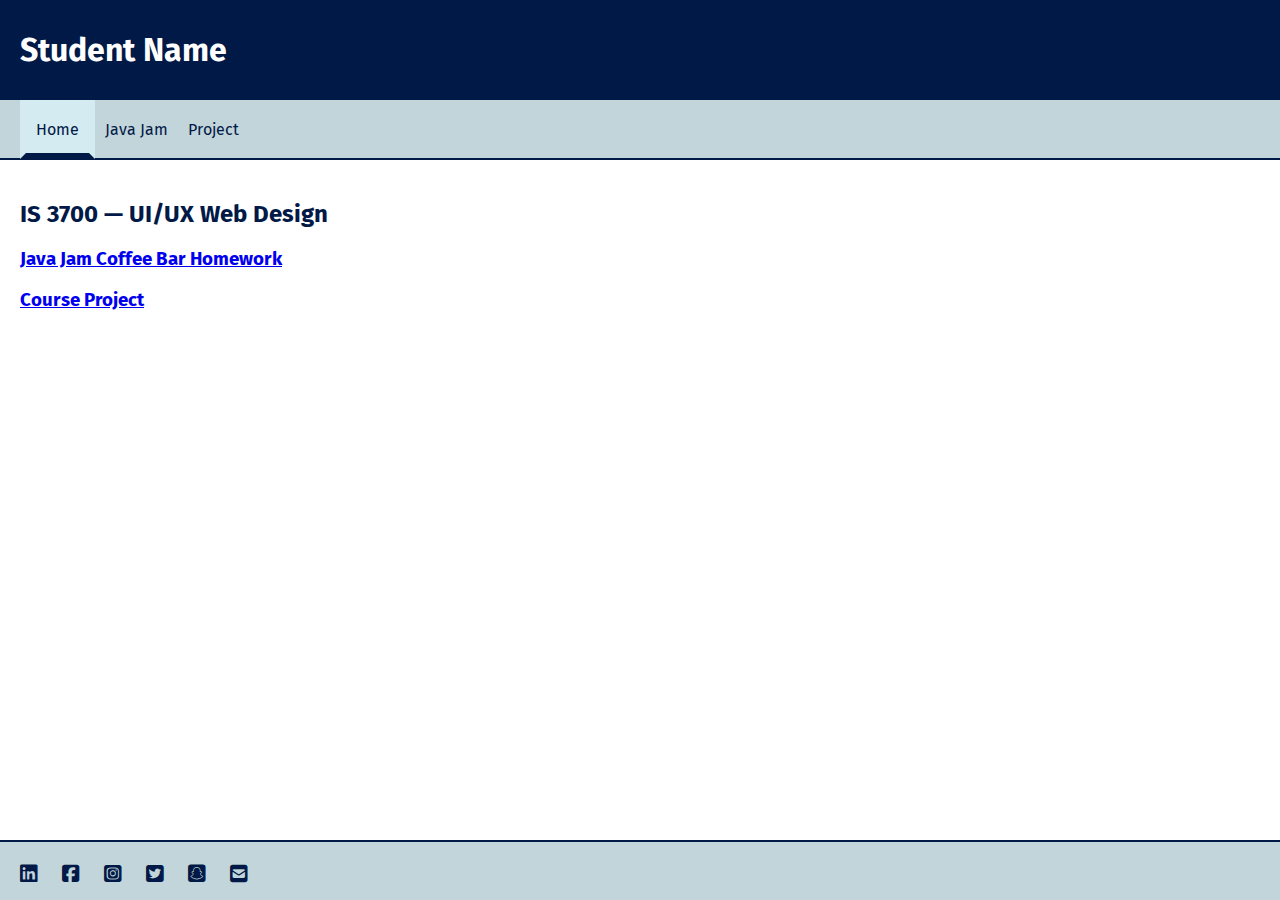
==== index.html @ ef9460c9 "initial setup" ====
<!DOCTYPE html>
<html lang="en">

<head>
    <meta charset="UTF-8">
    <meta http-equiv="X-UA-Compatible" content="IE=edge">
    <meta name="viewport" content="width=device-width, initial-scale=1.0">
    <title>Student Name</title>
    <link href="main.css" rel="stylesheet" type="text/css" />
    <link rel="stylesheet" href="https://cdnjs.cloudflare.com/ajax/libs/font-awesome/6.2.1/css/all.min.css">
    <link rel="icon" href="https://www.usu.edu/favicon.ico" type="image/x-icon">
</head>

<body>
    <header id="pageHeader">
        <!-- <a href="index.html"><img id="mainLogo" src="logo.png" alt="Logo" /></a> -->
        <h1>Student Name</h1>
    </header>

    <nav id="mainNav">
        <ul>
            <li class="current"><a href="index.html">Home</a></li>
            <li><a href="javajam/index.html">Java Jam</a></li>
            <li><a href="project/index.html">Project</a></li>
            <!-- Add more navigation items as needed- possibly projects from different courses -->
        </ul>
    </nav>

    <main id="mainContent">
        <h2>IS 3700 &mdash; UI/UX Web Design</h2>
        <h3><a href="javajam/index.html">Java Jam Coffee Bar Homework</a></h3>
        <h3><a href="project/index.html">Course Project</a></h3>
    </main>

    <footer id="pageFooter">
        <ul>
            <li><a href="https://www.linkedin.com/" aria-label="linkedin"><i class="fab fa-linkedin"
                        aria-hidden="true"></i></a></li>
            <li><a href="https://www.facebook.com/" aria-label="facebook"><i class="fab fa-facebook-square"
                        aria-hidden="true"></i></a></li>
            <li><a href="https://www.instagram.com/?hl=en" aria-label="instagram"><i class="fab fa-instagram-square"
                        aria-hidden="true"></i></a></li>
            <li><a href="https://twitter.com/?lang=en" aria-label="twitter"><i class="fab fa-twitter-square"
                        aria-hidden="true"></i></a></li>
            <li><a href="https://www.snapchat.com/" aria-label="snapchat"><i class="fab fa-snapchat-square"
                        aria-hidden="true"></i></a></li>
            <li><a href="mailto:Anumber@usu.edu" aria-label="email"><i class="fas fa-envelope-square"
                        aria-hidden="true"></i></a></li>
        </ul>
    </footer>

</body>

</html>
---- main.css ----
@import url('https://fonts.googleapis.com/css2?family=Fira+Sans:wght@500&display=swap');

body {
	display: grid;
	grid-template-areas:
		"header header"
		"nav nav"
		"main main"
		"footer footer";
	grid-template-rows: 100px 60px 1fr 60px;
	grid-template-columns: 15% 1fr;
	height: 100vh;
	font-family: 'Fira Sans', sans-serif;
	margin: 0 auto;
}

/* Styles */

header {
	background-color: #011946;
	padding: 10px 20px;
}

footer, main, nav {
	padding: 20px;
}

nav, footer {
	background-color: #c2d5db;
}

#pageHeader {
	grid-area: header;
	position: sticky;
	top: 0;
	left: 0;
	z-index: 100;
}

#mainLogo {
	height: 80px;
}

#mainContent {
	grid-area: main;
}

#pageFooter {
	grid-area: footer;
}

#mainNav {
	grid-area: nav;
	border-bottom: 2px solid #011946;
}

#mainNav ul {
	list-style-type: none;
	margin: 0;
	padding: 0;
}

#mainNav li {
	display: block;
	float: left;
}

#mainNav ul li a {
	padding: 20px 10px;
	text-decoration: none;
	color: #011946;
}

#mainNav ul li a:hover {
	color: #fff;
}

#mainNav .current a {
	background-color: #d4ebf2;
	padding: 14px 10px;
	color: #011946;
	border: 6px solid transparent;
	border-bottom-color: #011946;
}

h1 {
	color: #fff;
	font-family: 'Fira Sans', sans-serif;
}

h2 {
	color: #011946;
}

footer {
	border-top: 2px solid #011946;
	text-align: left;
}

footer ul {
	padding: 0;
	margin: 0;
	list-style-type: none;
}

footer li {
	display: inline;
	margin-right: 1em;
	font-size: 125%;
}

footer li a {
	text-decoration: none;
	color: #011946;
}

footer li a:visited {
	color: #551A8B;
}

p {
	padding-bottom: 10px;
}

/* end */
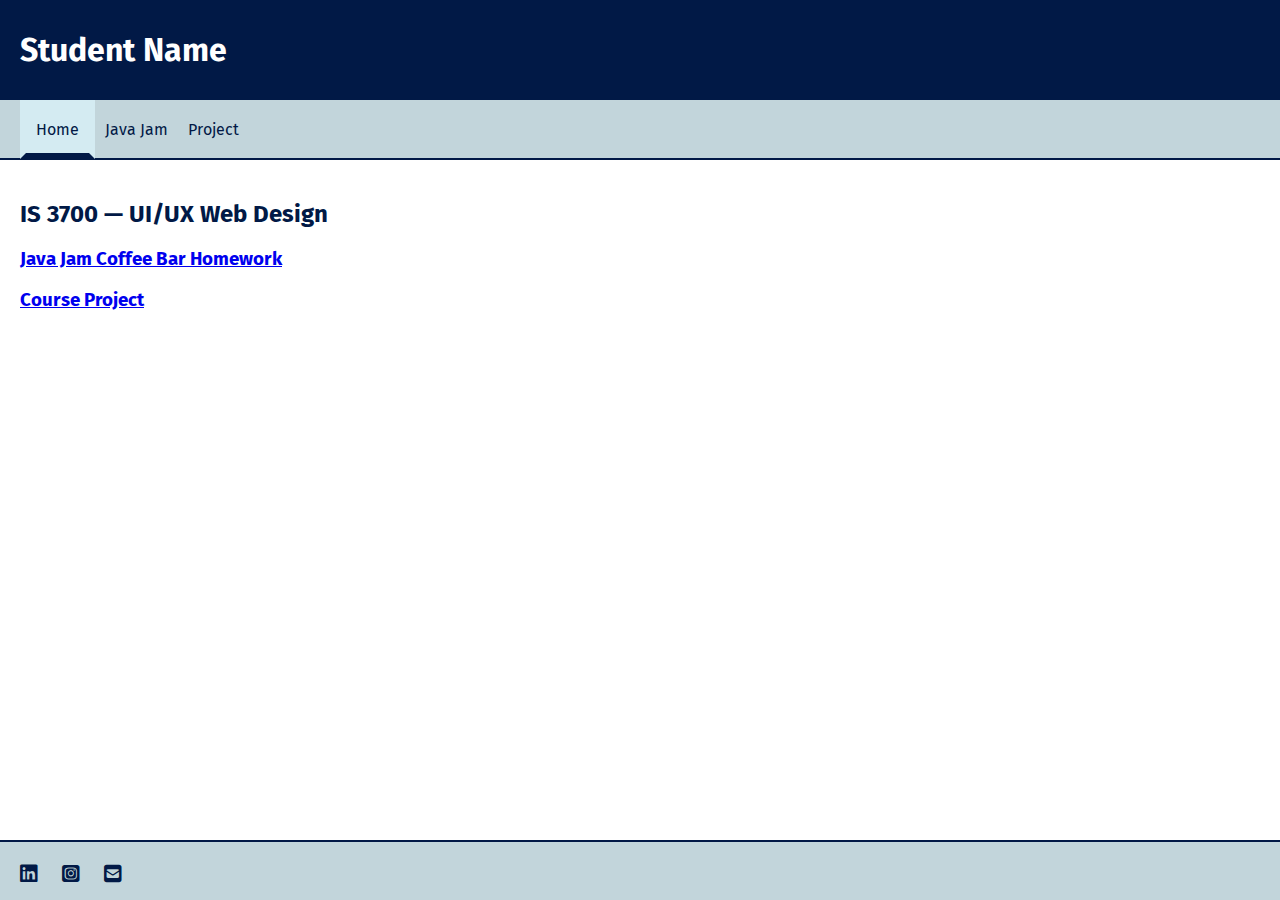
==== commit bbaeebbe: "Assignment 7" ====
--- a/index.html
+++ b/index.html
@@ -36,15 +36,9 @@
         <ul>
             <li><a href="https://www.linkedin.com/" aria-label="linkedin"><i class="fab fa-linkedin"
                         aria-hidden="true"></i></a></li>
-            <li><a href="https://www.facebook.com/" aria-label="facebook"><i class="fab fa-facebook-square"
-                        aria-hidden="true"></i></a></li>
             <li><a href="https://www.instagram.com/?hl=en" aria-label="instagram"><i class="fab fa-instagram-square"
                         aria-hidden="true"></i></a></li>
-            <li><a href="https://twitter.com/?lang=en" aria-label="twitter"><i class="fab fa-twitter-square"
-                        aria-hidden="true"></i></a></li>
-            <li><a href="https://www.snapchat.com/" aria-label="snapchat"><i class="fab fa-snapchat-square"
-                        aria-hidden="true"></i></a></li>
-            <li><a href="mailto:Anumber@usu.edu" aria-label="email"><i class="fas fa-envelope-square"
+            <li><a href="mailto:a02087427@usu.edu" aria-label="email"><i class="fas fa-envelope-square"
                         aria-hidden="true"></i></a></li>
         </ul>
     </footer>
